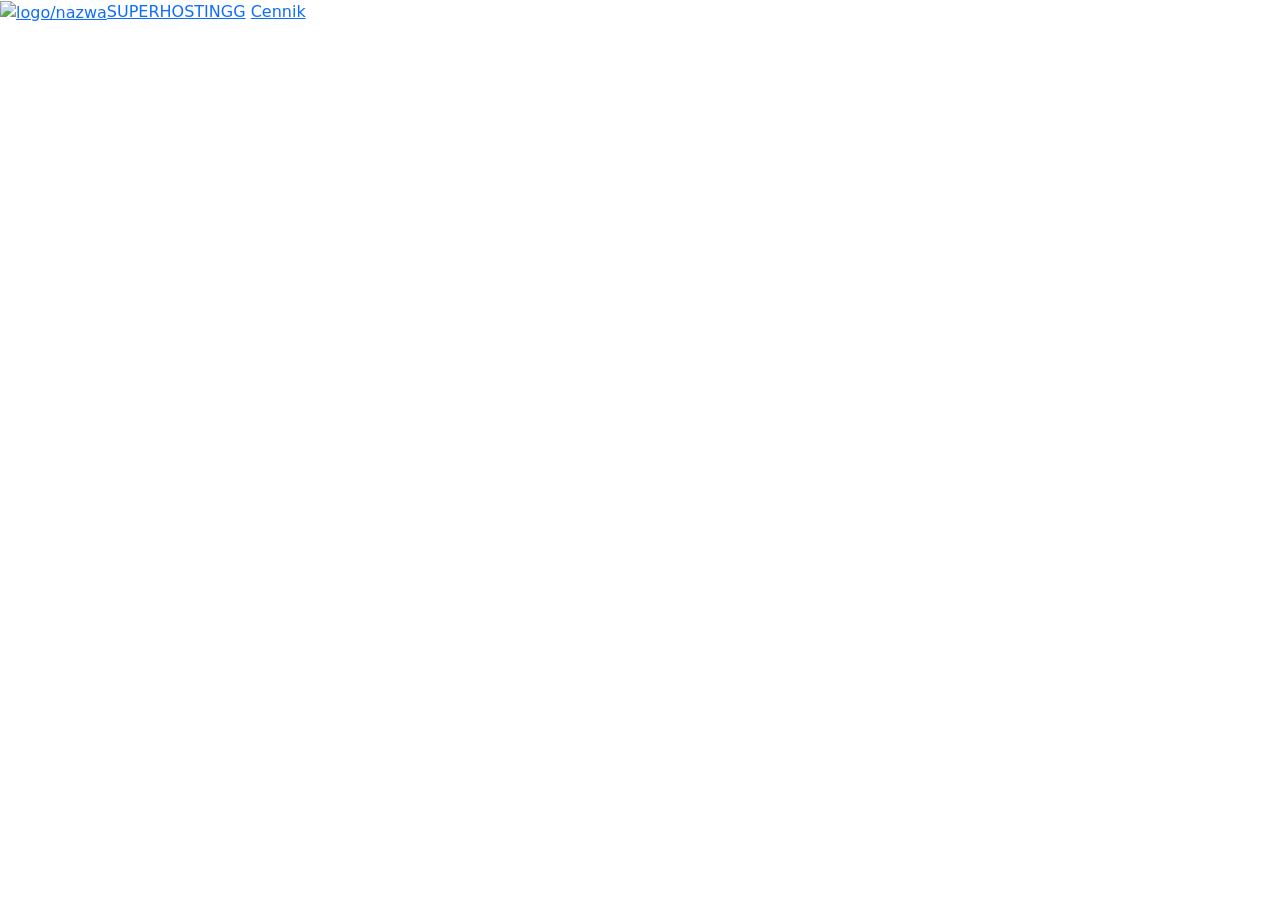
==== SuperHosting/index.html @ 182e71ec "Add files via upload" ====
<!DOCTYPE html>
<html lang="pl">
<head>
    <meta charset="UTF-8">
    <meta name="viewport" content="width=device-width, initial-scale=1.0">
    <title>NAZWA HOSTINGU</title>
    <link rel="shortcut icon" href="IKONASTRONYY" type="image/x-icon">
    <link href="https://cdn.jsdelivr.net/npm/bootstrap@5.3.8/dist/css/bootstrap.min.css" rel="stylesheet" integrity="sha384-sRIl4kxILFvY47J16cr9ZwB07vP4J8+LH7qKQnuqkuIAvNWLzeN8tE5YBujZqJLB" crossorigin="anonymous">
</head>
<body>
    <header class="dropdown">
        <a href="index.html"><img src="LOGO" alt="logo/nazwa">SUPERHOSTINGG</a>
        <a href="#cennik">Cennik</a>
    </header>
    <main>

    </main>

    <script src="https://cdn.jsdelivr.net/npm/bootstrap@5.3.8/dist/js/bootstrap.bundle.min.js" integrity="sha384-FKyoEForCGlyvwx9Hj09JcYn3nv7wiPVlz7YYwJrWVcXK/BmnVDxM+D2scQbITxI" crossorigin="anonymous"></script>
</body>
</html>
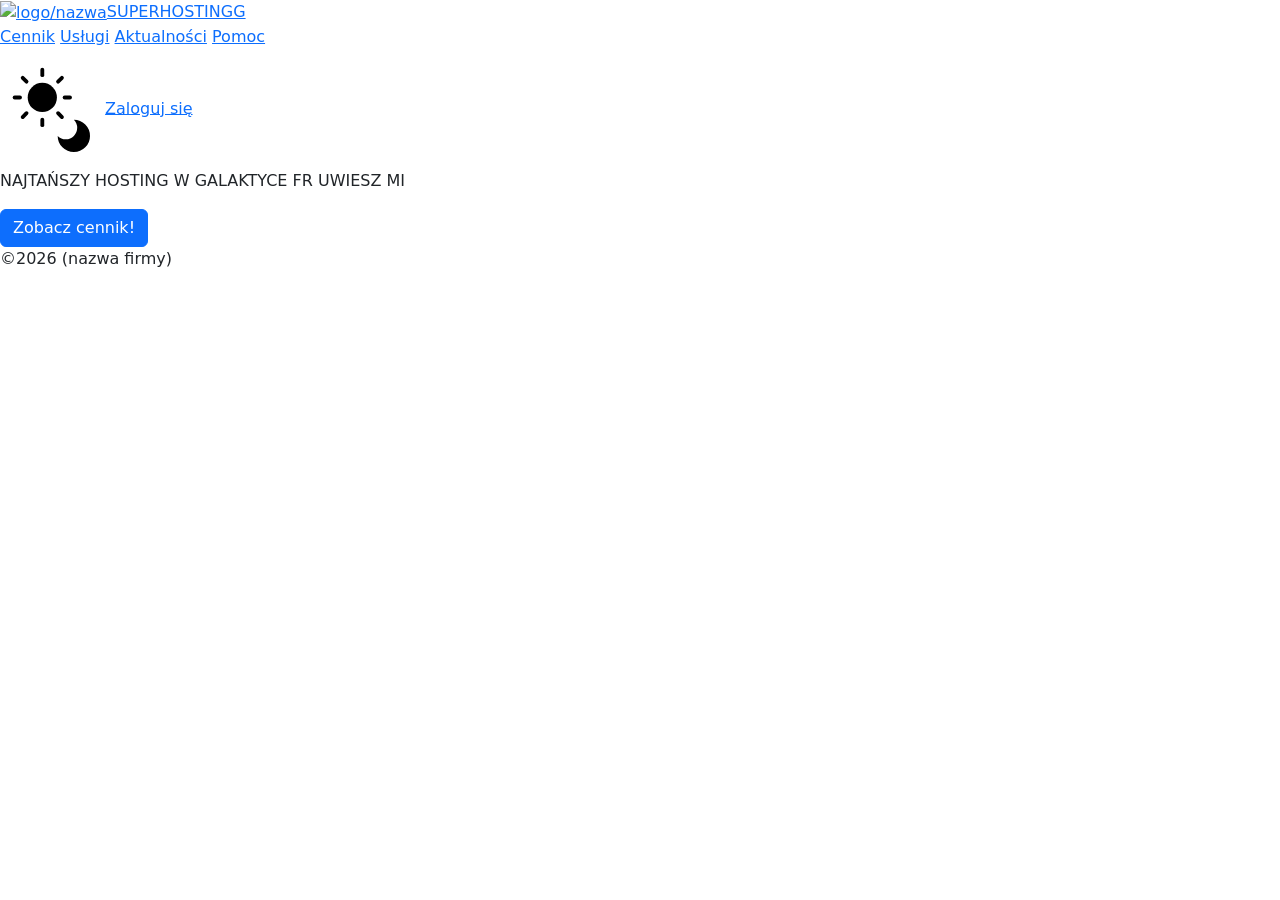
==== commit 47376f39: "Update index.html" ====
--- a/SuperHosting/index.html
+++ b/SuperHosting/index.html
@@ -8,13 +8,46 @@
     <link href="https://cdn.jsdelivr.net/npm/bootstrap@5.3.8/dist/css/bootstrap.min.css" rel="stylesheet" integrity="sha384-sRIl4kxILFvY47J16cr9ZwB07vP4J8+LH7qKQnuqkuIAvNWLzeN8tE5YBujZqJLB" crossorigin="anonymous">
 </head>
 <body>
-    <header class="dropdown">
+    <header>
         <a href="index.html"><img src="LOGO" alt="logo/nazwa">SUPERHOSTINGG</a>
-        <a href="#cennik">Cennik</a>
+        <nav>
+            <a href="#cennik">Cennik</a>
+            <a href="usługi.html">Usługi</a>
+            <a href="news.html">Aktualności</a>
+            <a href="pomoc.html">Pomoc</a>
+        </nav>
+        <svg width="100" height="120" viewBox="0 0 260 260" xmlns="http://www.w3.org/2000/svg">
+            <circle cx="110" cy="100" r="38" fill="black"/>
+            <line x1="110" y1="42" x2="110" y2="28" stroke="black" stroke-width="10" stroke-linecap="round"/>
+            <line x1="110" y1="158" x2="110" y2="172" stroke="black" stroke-width="10" stroke-linecap="round"/>
+            <line x1="52" y1="100" x2="38" y2="100" stroke="black" stroke-width="10" stroke-linecap="round"/>
+            <line x1="168" y1="100" x2="182" y2="100" stroke="black" stroke-width="10" stroke-linecap="round"/>
+            <line x1="69" y1="59" x2="59" y2="49" stroke="black" stroke-width="10" stroke-linecap="round"/>
+            <line x1="151" y1="141" x2="161" y2="151" stroke="black" stroke-width="10" stroke-linecap="round"/>
+            <line x1="151" y1="59" x2="161" y2="49" stroke="black" stroke-width="10" stroke-linecap="round"/>
+            <line x1="69" y1="141" x2="59" y2="151" stroke="black" stroke-width="10" stroke-linecap="round"/>
+            <path d="M150 200 A42 42 0 1 0 192 158 A28 28 0 1 1 150 200Z" fill="black"/>
+        </svg>
+        <a href="login.html">Zaloguj się</a>
     </header>
+
     <main>
+        <section id="heros">
+            <span id="heroimg"></span>
+            <div id="herotitle">
+                <p>NAJTAŃSZY HOSTING W GALAKTYCE FR UWIESZ MI</p>
+                <a href="#cennik"><button type="button" class="btn btn-primary">Zobacz cennik!</button></a>
+            </div>
+        </section>
+        <section id="trust">
 
+        </section>
     </main>
+
+    <footer>
+        <a>©2026 (nazwa firmy)</a>
+    </footer>
+
 
     <script src="https://cdn.jsdelivr.net/npm/bootstrap@5.3.8/dist/js/bootstrap.bundle.min.js" integrity="sha384-FKyoEForCGlyvwx9Hj09JcYn3nv7wiPVlz7YYwJrWVcXK/BmnVDxM+D2scQbITxI" crossorigin="anonymous"></script>
 </body>
